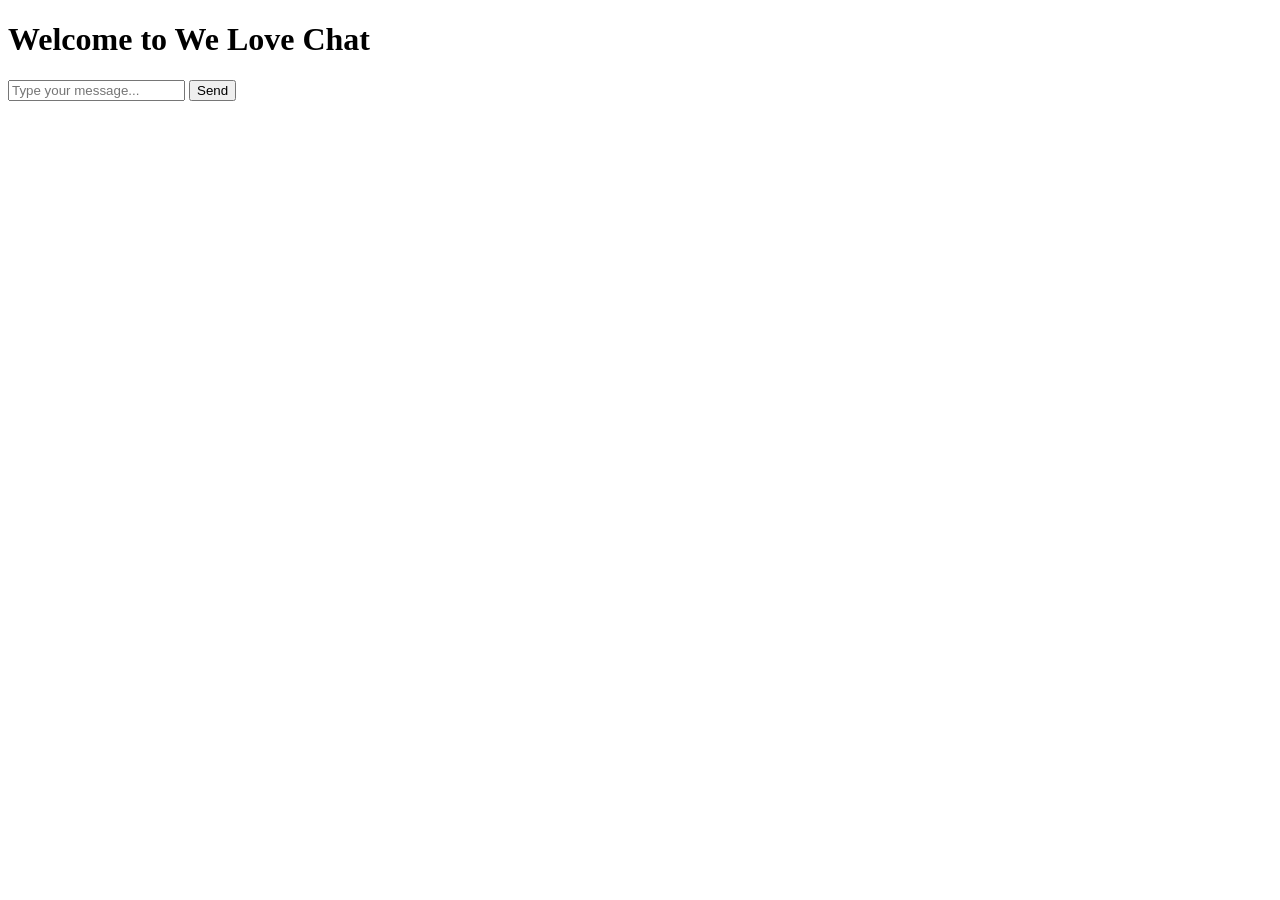
==== templates/chat.html @ fe8e8342 "created application html code insert" ====
<!DOCTYPE html>
<html lang="en">
<head>
    <meta charset="UTF-8">
    <meta name="viewport" content="width=device-width, initial-scale=1.0">
    <title>Chat Room</title>
    <link rel="stylesheet" href="styles.css">
</head>
<body>
    <div id="chat">
        <h1>Welcome to We Love Chat</h1>
        <div id="messages"></div>
        <input type="text" id="message-input" placeholder="Type your message...">
        <button onclick="sendMessage()">Send</button>
    </div>
    <script src="https://cdn.socket.io/4.0.0/socket.io.min.js"></script>
    <script>
        var socket = io.connect('http://' + document.domain + ':' + location.port);
        
        // Display incoming messages
        socket.on('message', function(msg) {
            var messageElement = document.createElement('div');
            messageElement.innerText = msg;
            document.getElementById('messages').appendChild(messageElement);
        });

        // Send a message to the server
        function sendMessage() {
            var message = document.getElementById('message-input').value;
            socket.send(message);
            document.getElementById('message-input').value = '';
        }
    </script>
</body>
</html>
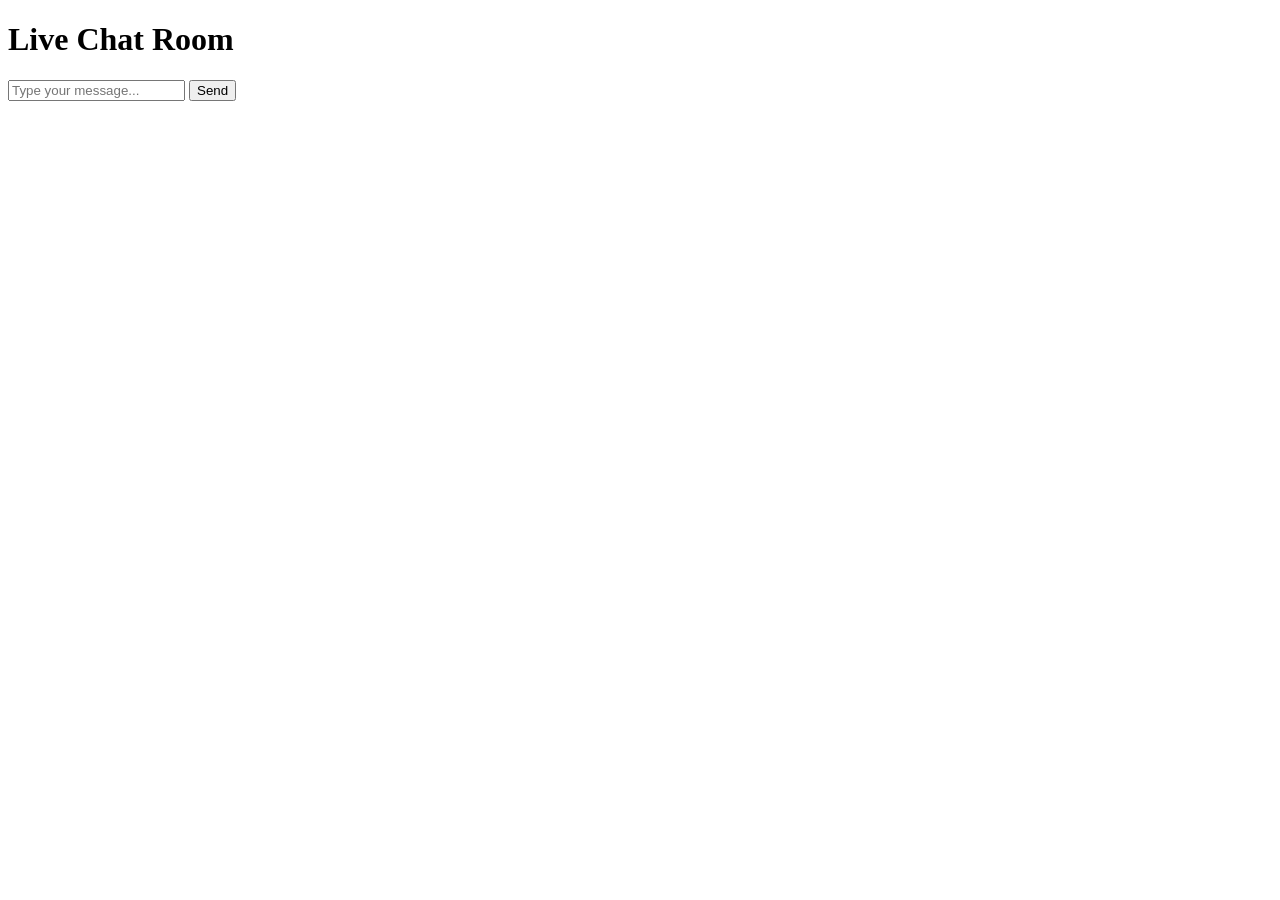
==== commit 9efbec22: "backend python code inserted" ====
--- a/templates/chat.html
+++ b/templates/chat.html
@@ -2,31 +2,29 @@
 <html lang="en">
 <head>
     <meta charset="UTF-8">
-    <meta name="viewport" content="width=device-width, initial-scale=1.0">
-    <title>Chat Room</title>
-    <link rel="stylesheet" href="styles.css">
+    <title>Live Chat</title>
+    <link rel="stylesheet" href="{{ url_for('static', filename='styles.css') }}">
 </head>
 <body>
     <div id="chat">
-        <h1>Welcome to We Love Chat</h1>
+        <h1>Live Chat Room</h1>
         <div id="messages"></div>
         <input type="text" id="message-input" placeholder="Type your message...">
         <button onclick="sendMessage()">Send</button>
     </div>
+
     <script src="https://cdn.socket.io/4.0.0/socket.io.min.js"></script>
     <script>
-        var socket = io.connect('http://' + document.domain + ':' + location.port);
-        
-        // Display incoming messages
+        const socket = io();
+
         socket.on('message', function(msg) {
-            var messageElement = document.createElement('div');
+            const messageElement = document.createElement('div');
             messageElement.innerText = msg;
             document.getElementById('messages').appendChild(messageElement);
         });
 
-        // Send a message to the server
         function sendMessage() {
-            var message = document.getElementById('message-input').value;
+            const message = document.getElementById('message-input').value;
             socket.send(message);
             document.getElementById('message-input').value = '';
         }
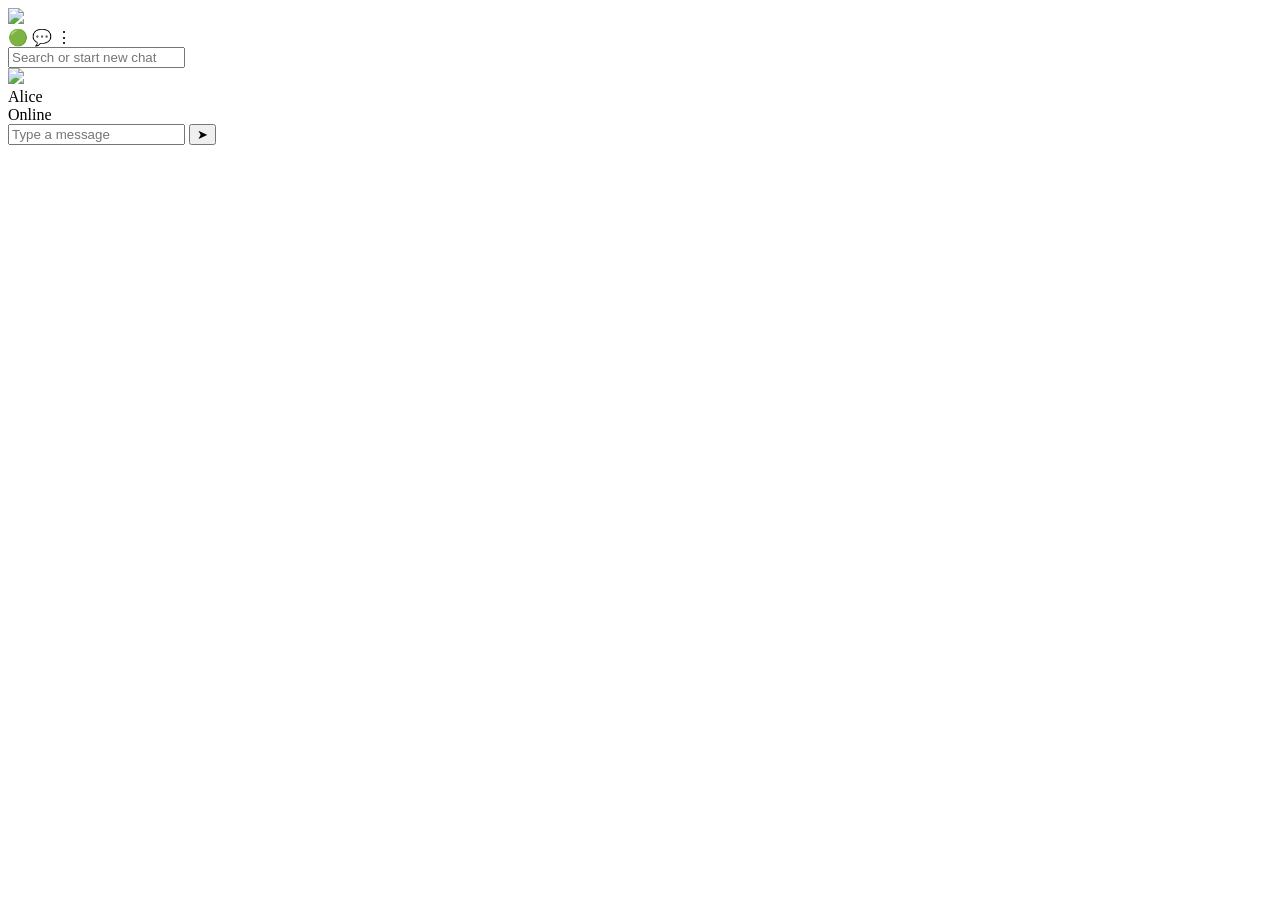
==== commit 984a3332: "backend code inserted" ====
--- a/templates/chat.html
+++ b/templates/chat.html
@@ -1,33 +1,145 @@
 <!DOCTYPE html>
 <html lang="en">
 <head>
-    <meta charset="UTF-8">
-    <title>Live Chat</title>
-    <link rel="stylesheet" href="{{ url_for('static', filename='styles.css') }}">
+  <meta charset="UTF-8" />
+  <title>We Love Chat - Dashboard</title>
+  <link rel="stylesheet" href="{{ url_for('static', filename='chat.css') }}">
 </head>
 <body>
-    <div id="chat">
-        <h1>Live Chat Room</h1>
-        <div id="messages"></div>
-        <input type="text" id="message-input" placeholder="Type your message...">
-        <button onclick="sendMessage()">Send</button>
+  <div class="whatsapp-container">
+    <!-- Left Sidebar -->
+    <div class="sidebar">
+      <div class="sidebar-top">
+        <img src="https://ui-avatars.com/api/?name=You" class="avatar">
+        <div class="icons">
+          <span title="Status">🟢</span>
+          <span title="New Chat">💬</span>
+          <span title="Menu">⋮</span>
+        </div>
+      </div>
+      <div class="search-bar">
+        <input type="text" placeholder="Search or start new chat" id="search-input" onkeyup="filterContacts()">
+      </div>
+      <div class="chat-list" id="chat-list">
+        <!-- Dynamic chat items will be populated here -->
+      </div>
     </div>
 
-    <script src="https://cdn.socket.io/4.0.0/socket.io.min.js"></script>
-    <script>
-        const socket = io();
+    <!-- Chat Window -->
+    <div class="chat-window">
+      <div class="chat-header">
+        <img src="https://ui-avatars.com/api/?name=Alice" class="avatar" id="chat-avatar">
+        <div class="chat-user-info">
+          <div class="chat-name" id="chat-name">Alice</div>
+          <div class="chat-status" id="chat-status">Online</div>
+        </div>
+      </div>
+      <div id="messages" class="chat-body">
+        <!-- Messages will appear here -->
+      </div>
+      <div class="chat-input-area">
+        <input type="text" id="message-input" placeholder="Type a message">
+        <button onclick="sendMessage()">➤</button>
+      </div>
+    </div>
+  </div>
 
-        socket.on('message', function(msg) {
-            const messageElement = document.createElement('div');
-            messageElement.innerText = msg;
-            document.getElementById('messages').appendChild(messageElement);
+  <script src="https://cdn.socket.io/4.0.0/socket.io.min.js"></script>
+  <script>
+    const socket = io();
+    let username = prompt("Enter your name:");
+    const avatarURL = `https://ui-avatars.com/api/?name=${username}&background=random`;
+    let currentRecipient = null;  // Track the currently selected contact
+
+    // Load contacts dynamically from the backend
+    async function loadContacts() {
+      const response = await fetch('/contacts');
+      const contacts = await response.json();
+      const chatList = document.getElementById('chat-list');
+      
+      contacts.forEach(contact => {
+        const chatItem = document.createElement('div');
+        chatItem.classList.add('chat-item');
+        chatItem.innerHTML = `
+          <img src="https://ui-avatars.com/api/?name=${contact.name}" class="avatar">
+          <div class="chat-details">
+            <div class="chat-name">${contact.name}</div>
+            <div class="last-message">${contact.lastMessage}</div>
+          </div>
+        `;
+        chatItem.addEventListener('click', () => openChat(contact));
+        chatList.appendChild(chatItem);
+      });
+    }
+
+    // Open chat for the selected contact and load messages
+    function openChat(contact) {
+      currentRecipient = contact.name;  // Store the contact name
+      document.getElementById('chat-name').innerText = contact.name;
+      document.getElementById('chat-avatar').src = `https://ui-avatars.com/api/?name=${contact.name}&background=random`;
+      document.getElementById('chat-status').innerText = 'Online'; // You could add status logic here
+      loadMessages(contact.name);
+    }
+
+    // Load the messages for the selected contact dynamically from the backend
+    async function loadMessages(recipient) {
+      const response = await fetch('/messages', {
+        method: 'POST',
+        headers: {
+          'Content-Type': 'application/json'
+        },
+        body: JSON.stringify({
+          sender: username,
+          recipient: recipient
+        })
+      });
+      const messages = await response.json();
+      const messagesContainer = document.getElementById('messages');
+      messagesContainer.innerHTML = ''; // Clear existing messages
+
+      messages.forEach(data => addMessage(data));
+    }
+
+    // Add a new message to the chat window
+    function addMessage(data) {
+      const messageElement = document.createElement('div');
+      messageElement.classList.add('message');
+      if (data.username === username) {
+        messageElement.classList.add('self');
+      }
+      
+      messageElement.innerHTML = `
+        <div class="message-bubble">
+          <div class="name">${data.username}</div>
+          <div class="text">${data.message}</div>
+        </div>
+      `;
+      document.getElementById('messages').appendChild(messageElement);
+      document.getElementById('messages').scrollTop = document.getElementById('messages').scrollHeight;
+    }
+
+    // Handle receiving a message from the server
+    socket.on('message', function(data) {
+      addMessage(data);
+    });
+
+    // Send a message via WebSocket
+    function sendMessage() {
+      const message = document.getElementById('message-input').value;
+      if (message.trim() !== "" && currentRecipient) {
+        socket.send({
+          username: username,
+          message: message,
+          avatar: avatarURL,
+          sender: username,
+          recipient: currentRecipient
         });
+        document.getElementById('message-input').value = '';
+      }
+    }
 
-        function sendMessage() {
-            const message = document.getElementById('message-input').value;
-            socket.send(message);
-            document.getElementById('message-input').value = '';
-        }
-    </script>
+    // Initialize contacts and load existing messages
+    loadContacts();
+  </script>
 </body>
 </html>
